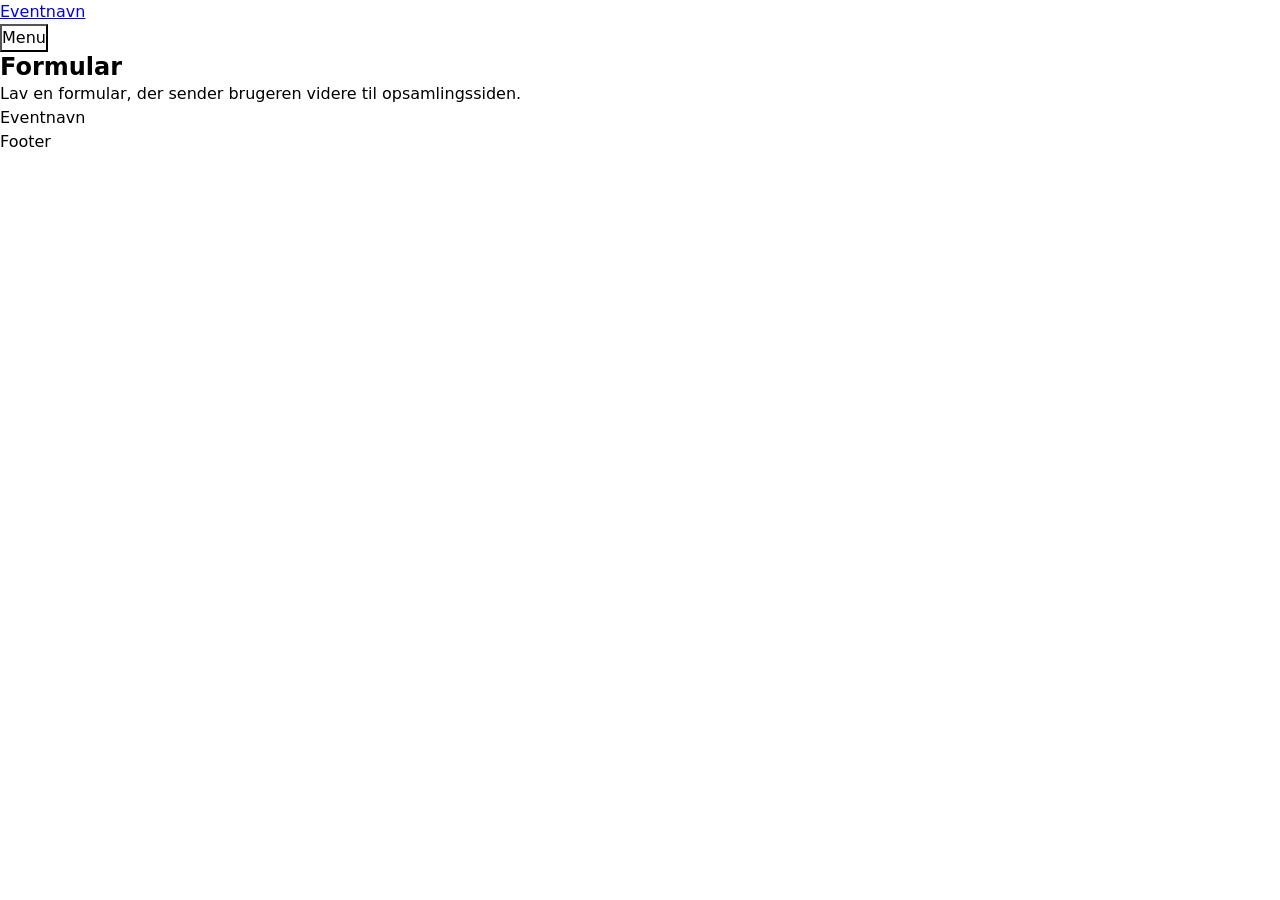
==== form.html @ 1ca038c5 "init" ====
<!DOCTYPE html>
<html lang="da">

<head>
  <meta charset="UTF-8">
  <meta name="viewport" content="width=device-width, initial-scale=1.0">
  <title>Formular | Eventnavn</title>
  <link rel="stylesheet" href="./starter.css">
  <link rel="stylesheet" href="./style.css">
</head>

<body>
  <header class="site-header">
    <div class="header-content">
      <a class="site-logo" href="./">Eventnavn</a>
      <nav class="site-nav">
        <button>Menu</button>
        <ul class="menu" id="menu" popover>
          <li><a href="./">Forside</a></li>
          <li><a href="./svg.html">Interaktiv SVG</a></li>
          <li><a href="./form.html" aria-current="page">Formular</a></li>
        </ul>
      </nav>
    </div>
  </header>

  <main>
    <section class="form-page">
      <header class="form-intro">
        <h1>Formular</h1>
        <p>Lav en formular, der sender brugeren videre til opsamlingssiden.</p>
      </header>

      <form class="form-placeholder" action="./opsamling.html"></form>
    </section>
  </main>

  <footer class="site-footer">
    <div class="footer-content">
      <p>Eventnavn</p>
      <p>Footer</p>
    </div>
  </footer>
  <script src="./script.js"></script>
</body>

</html>
---- starter.css ----
*,
::before,
::after {
  box-sizing: border-box;
  margin: 0;
  padding: 0;
}

html {
  interpolate-size: allow-keywords;
  font-family: system-ui, sans-serif;
  line-height: 1.5;
  -webkit-font-smoothing: antialiased;
}

h1,
h2 {
  line-height: 1.25;
}

p,
li {
  text-wrap: pretty;
}

img,
svg {
  display: block;
  width: 100%;
  height: auto;
}

label {
  display: block;
}

input,
button,
textarea,
select {
  font: inherit;
  color: inherit;
  background-color: transparent;
  font-size: max(1em, 16px);
  padding: 0;
  margin: 0;
}

input:where([type="checkbox"], [type="radio"]) {
  width: 1em;
  height: 1em;
}

textarea {
  resize: none;
  min-height: 4lh;
}

legend {
  padding: 0;
}

select,
::picker(select) {
  appearance: base-select;
}

[popover] {
  margin: revert;
}

dialog {
  overscroll-behavior: none;

  &::backdrop {
    overflow: hidden;
    overscroll-behavior: contain;
  }
}

.visually-hidden {
  position: absolute;
  width: 1px;
  height: 1px;
  overflow: hidden;
  white-space: nowrap;
  clip-path: inset(100%);
}
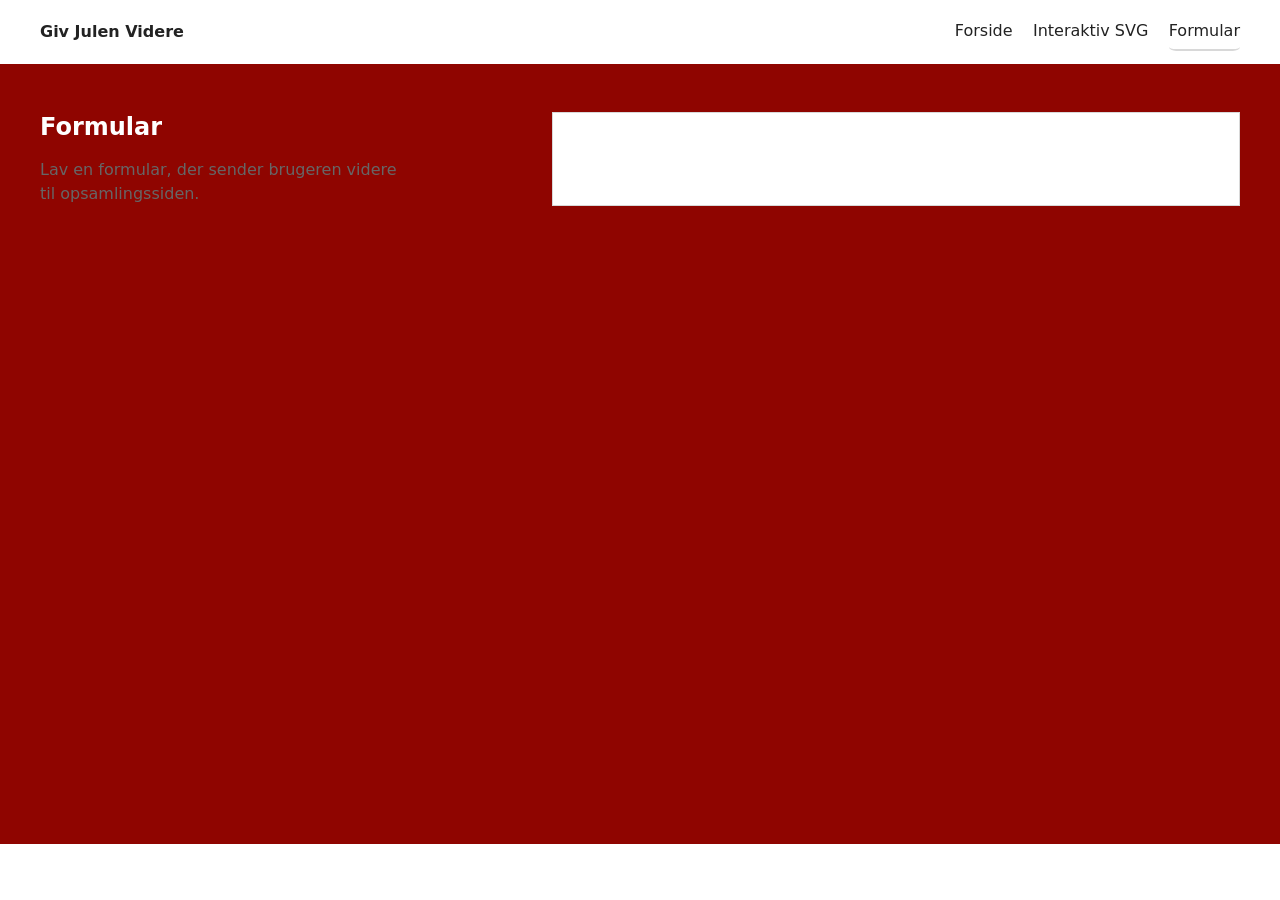
==== commit 6052eb57: "forside" ====
--- a/form.html
+++ b/form.html
@@ -4,7 +4,7 @@
 <head>
   <meta charset="UTF-8">
   <meta name="viewport" content="width=device-width, initial-scale=1.0">
-  <title>Formular | Eventnavn</title>
+  <title>Formular | Giv Julen Videre</title>
   <link rel="stylesheet" href="./starter.css">
   <link rel="stylesheet" href="./style.css">
 </head>
@@ -12,13 +12,13 @@
 <body>
   <header class="site-header">
     <div class="header-content">
-      <a class="site-logo" href="./">Eventnavn</a>
+      <a class="site-logo" href="./">Giv Julen Videre</a>
       <nav class="site-nav">
-        <button>Menu</button>
+        <button popovertarget="menu">Menu</button>
         <ul class="menu" id="menu" popover>
-          <li><a href="./">Forside</a></li>
-          <li><a href="./svg.html">Interaktiv SVG</a></li>
-          <li><a href="./form.html" aria-current="page">Formular</a></li>
+          <li><a class="menu-item" href="./">Forside</a></li>
+          <li><a class="menu-item" href="./svg.html">Interaktiv SVG</a></li>
+          <li><a class="menu-item" href="./form.html" aria-current="page">Formular</a></li>
         </ul>
       </nav>
     </div>
--- a/style.css
+++ b/style.css
@@ -0,0 +1,307 @@
+/* Variabler */
+html {
+  --color-page: #f7f7f7;
+  --color-surface: #fff;
+  --color-text: #222;
+  --color-muted: #666;
+  --color-border: #d8d8d8;
+  --space-05: 0.5rem;
+  --space-1: 1rem;
+  --space-2: 2rem;
+  --space-3: 3rem;
+
+  background: var(--color-page);
+  color: var(--color-text);
+}
+
+/* Globalt layout */
+body {
+  margin: 0;
+  min-height: 100svh;
+  display: grid;
+  grid-template-rows: auto 1fr auto;
+  grid-template-columns: minmax(1rlh, 1fr) minmax(0, 75rem) minmax(1rlh, 1fr);
+}
+
+h1,
+h2,
+h3,
+h4,
+p {
+  margin: 0;
+  color: white;
+}
+
+main {
+  display: grid;
+  grid-template-columns: inherit;
+  grid-column: 1 / -1;
+  align-content: start;
+  background-color: #8f0500;
+}
+
+main > * {
+  grid-column: 2;
+  padding-block: var(--space-3);
+}
+
+.svg-page {
+  display: grid;
+  gap: var(--space-2);
+}
+
+.svg-intro {
+  display: grid;
+  gap: var(--space-1);
+  max-width: 60ch;
+}
+
+.svg-intro p {
+  color: var(--color-muted);
+}
+
+.svg-layout {
+  display: grid;
+  gap: var(--space-2);
+  align-items: start;
+  @media (width > 800px) {
+    grid-template-columns: 1fr min(40%, 36ch);
+  }
+}
+
+.form-page {
+  display: grid;
+  gap: var(--space-2);
+  @media (width > 600px) {
+    grid-template-columns: min(40%, 50ch) 1fr;
+  }
+}
+
+.form-intro {
+  display: grid;
+  gap: var(--space-1);
+  align-content: start;
+  max-width: 60ch;
+}
+
+.form-intro p {
+  color: var(--color-muted);
+}
+
+.opsamling-page {
+  display: grid;
+  gap: var(--space-2);
+  align-items: start;
+
+  @media (width > 800px) {
+    grid-template-columns: minmax(0, 44ch) minmax(20rem, 1fr);
+  }
+}
+
+.opsamling-intro {
+  display: grid;
+  gap: var(--space-1);
+  max-width: 60ch;
+}
+
+.opsamling-intro p {
+  color: var(--color-muted);
+}
+
+.error-page {
+  display: grid;
+  gap: var(--space-1);
+  max-width: 60ch;
+}
+
+.error-page p {
+  color: var(--color-muted);
+}
+
+/* Header og footer */
+.site-header,
+.site-footer {
+  grid-column: 1 / -1;
+
+  display: grid;
+  grid-template-columns: inherit;
+  background: var(--color-surface);
+}
+
+.header-content,
+.footer-content {
+  grid-column: 2;
+}
+
+.header-content {
+  min-height: 4rem;
+  display: flex;
+  justify-content: space-between;
+  align-items: center;
+  gap: var(--space-1);
+}
+
+.site-logo {
+  color: inherit;
+  font-weight: 700;
+  text-decoration: none;
+}
+
+.footer-content {
+  padding-block: var(--space-1);
+  display: flex;
+  flex-wrap: wrap;
+  justify-content: space-between;
+  gap: var(--space-1);
+  color: var(--color-muted);
+}
+
+/* Navigation */
+[popover] {
+  margin: 0;
+  padding: 0;
+  border: none;
+  background: transparent;
+}
+
+.site-nav button {
+  padding: 0.4rem 0.7rem;
+  border: 1px solid var(--color-border);
+  background: var(--color-surface);
+  @media (width > 600px) {
+    display: none;
+  }
+}
+
+.menu {
+  margin: 0;
+  padding: var(--space-1);
+  list-style: none;
+  /* background: var(--color-surface); */
+  border: 1px solid var(--color-border);
+  gap: 10px;
+  box-shadow: 1px;
+  border-radius: 10%;
+  background: #ffecc5;
+  position-area: bottom span-left;
+  min-width: anchor-size(1px);
+  transform-origin: top right;
+  transition-duration: 0s;
+  /* @media (width > 600px) {
+    display: flex;
+    gap: var(--space-1);
+    padding: 0;
+    border: none;
+    background: none;
+    position: static;
+  } */
+}
+
+.menu-item {
+  text-decoration: none;
+  display: grid;
+  padding: 2px;
+  border-radius: 10%;
+  color: white;
+}
+
+.menu-item:hover {
+  background: #044529;
+  color: white;
+}
+
+.site-nav button {
+  background: #044529;
+  color: white;
+  padding: 5px;
+  border-radius: 10%;
+  cursor: pointer;
+  position: relative;
+}
+
+.menu:popover-open {
+  transition-duration: 0.1s;
+}
+
+@media (width > 600px) {
+  .site-nav button {
+    display: none;
+  }
+  .menu {
+    all: unset;
+    display: flex;
+    gap: 2ch;
+    list-style: none;
+    /* Nulstil først, og byg derefter den vandrette liste */
+  }
+  .menu-item {
+    padding: 0px;
+    color: black;
+  }
+}
+
+.menu a {
+  display: block;
+  padding: 0.4rem 0;
+  color: inherit;
+  text-decoration: none;
+  border-bottom: 2px solid #0000;
+}
+
+.menu a[aria-current="page"] {
+  border-bottom-color: var(--color-border);
+}
+
+/* Flader */
+.panel,
+.svg-placeholder,
+.form-placeholder,
+.opsamling-placeholder {
+  background: var(--color-surface);
+  border: 1px solid var(--color-border);
+}
+
+.panel {
+  padding: var(--space-1);
+  display: grid;
+  gap: var(--space-1);
+}
+
+.svg-placeholder,
+.opsamling-placeholder {
+  min-height: -webkit-fill-available;
+  min-height: stretch;
+}
+
+.form-placeholder {
+  min-height: -webkit-fill-available;
+  min-height: stretch;
+  padding: var(--space-1);
+}
+
+/* Details */
+.accordion {
+  display: grid;
+  gap: var(--space-05);
+}
+
+.accordion-item {
+  border: 1px solid var(--color-border);
+  background: var(--color-surface);
+}
+
+.accordion-item p {
+  padding: 0 var(--space-1) var(--space-1);
+  color: var(--color-muted);
+}
+
+/* Knap/link */
+.button {
+  justify-self: start;
+  display: inline-block;
+  padding: 0.5rem 0.8rem;
+  border: 1px solid var(--color-border);
+  background: var(--color-surface);
+  color: inherit;
+  text-decoration: none;
+}
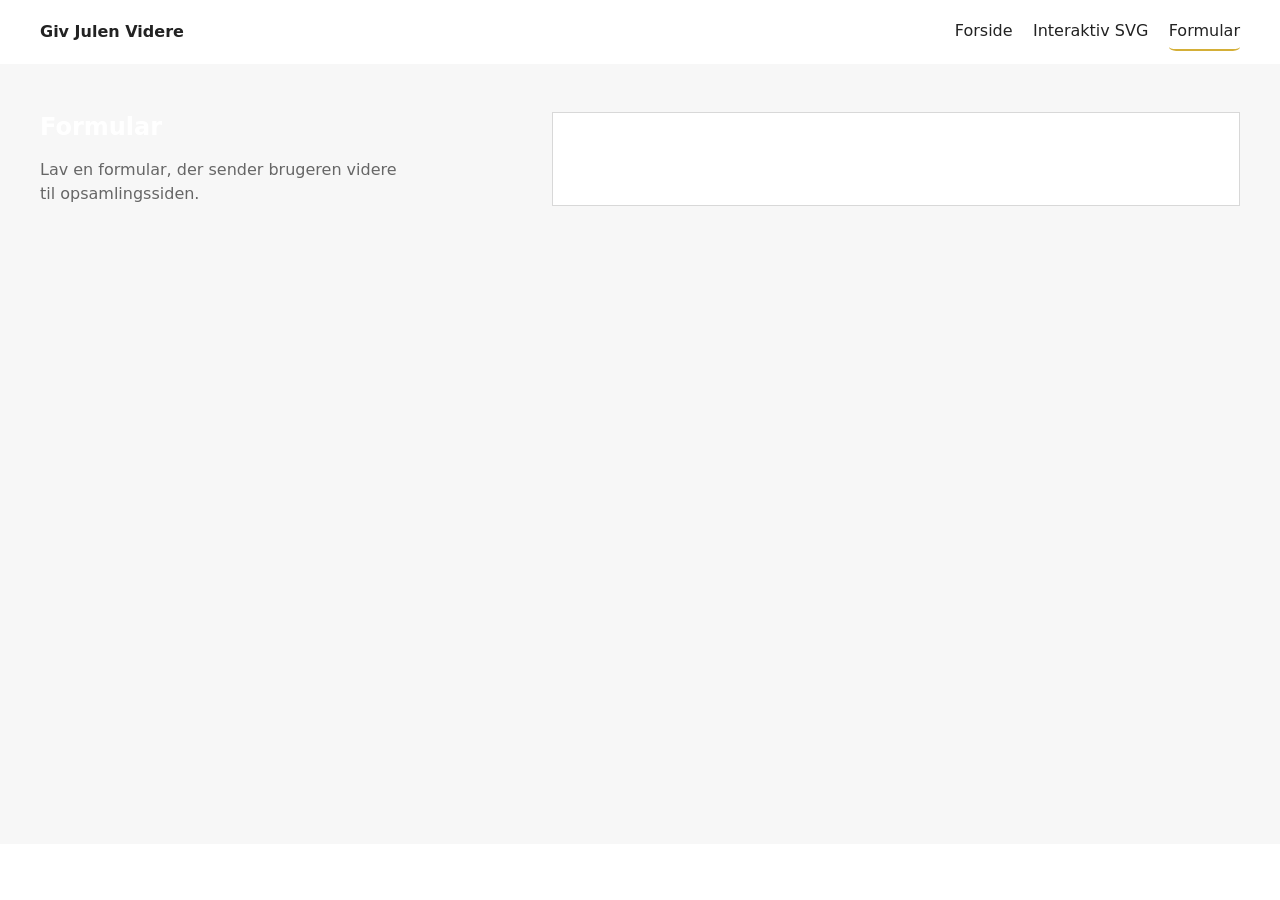
==== commit a6f873a5: "#forside" ====
--- a/form.html
+++ b/form.html
@@ -1,47 +1,51 @@
-<!DOCTYPE html>
+<!doctype html>
 <html lang="da">
+  <head>
+    <meta charset="UTF-8" />
+    <meta name="viewport" content="width=device-width, initial-scale=1.0" />
+    <title>Formular | Giv Julen Videre</title>
+    <link rel="stylesheet" href="./starter.css" />
+    <link rel="stylesheet" href="./style.css" />
+  </head>
 
-<head>
-  <meta charset="UTF-8">
-  <meta name="viewport" content="width=device-width, initial-scale=1.0">
-  <title>Formular | Giv Julen Videre</title>
-  <link rel="stylesheet" href="./starter.css">
-  <link rel="stylesheet" href="./style.css">
-</head>
+  <body>
+    <header class="site-header">
+      <div class="header-content">
+        <a class="site-logo" href="./">Giv Julen Videre</a>
+        <nav class="site-nav">
+          <button popovertarget="menu">Menu</button>
+          <ul class="menu" id="menu" popover>
+            <li><a class="menu-item" href="./">Forside</a></li>
+            <li><a class="menu-item" href="./svg.html">Interaktiv SVG</a></li>
+            <li>
+              <a class="menu-item" href="./form.html" aria-current="page"
+                >Formular</a
+              >
+            </li>
+          </ul>
+        </nav>
+      </div>
+    </header>
 
-<body>
-  <header class="site-header">
-    <div class="header-content">
-      <a class="site-logo" href="./">Giv Julen Videre</a>
-      <nav class="site-nav">
-        <button popovertarget="menu">Menu</button>
-        <ul class="menu" id="menu" popover>
-          <li><a class="menu-item" href="./">Forside</a></li>
-          <li><a class="menu-item" href="./svg.html">Interaktiv SVG</a></li>
-          <li><a class="menu-item" href="./form.html" aria-current="page">Formular</a></li>
-        </ul>
-      </nav>
-    </div>
-  </header>
+    <main>
+      <section class="form-page">
+        <header class="form-intro">
+          <h1>Formular</h1>
+          <p>
+            Lav en formular, der sender brugeren videre til opsamlingssiden.
+          </p>
+        </header>
 
-  <main>
-    <section class="form-page">
-      <header class="form-intro">
-        <h1>Formular</h1>
-        <p>Lav en formular, der sender brugeren videre til opsamlingssiden.</p>
-      </header>
+        <form class="form-placeholder" action="./opsamling.html"></form>
+      </section>
+    </main>
 
-      <form class="form-placeholder" action="./opsamling.html"></form>
-    </section>
-  </main>
-
-  <footer class="site-footer">
-    <div class="footer-content">
-      <p>Eventnavn</p>
-      <p>Footer</p>
-    </div>
-  </footer>
-  <script src="./script.js"></script>
-</body>
-
-</html>+    <footer class="site-footer">
+      <div class="footer-content">
+        <p>Giv Julen Videre</p>
+        <p>Kristian, Fiona og Philippa</p>
+      </div>
+    </footer>
+    <script src="./script.js"></script>
+  </body>
+</html>
--- a/style.css
+++ b/style.css
@@ -9,6 +9,7 @@
   --space-1: 1rem;
   --space-2: 2rem;
   --space-3: 3rem;
+  --section-padding: 100px;
 
   background: var(--color-page);
   color: var(--color-text);
@@ -37,7 +38,6 @@
   grid-template-columns: inherit;
   grid-column: 1 / -1;
   align-content: start;
-  background-color: #8f0500;
 }
 
 main > * {
@@ -173,6 +173,7 @@
   }
 }
 
+/* Redigeret / Tilføjet */
 .menu {
   margin: 0;
   padding: var(--space-1);
@@ -208,6 +209,8 @@
 .menu-item:hover {
   background: #044529;
   color: white;
+  padding: 5px;
+  border: solid #d4af37;
 }
 
 .site-nav button {
@@ -249,7 +252,8 @@
 }
 
 .menu a[aria-current="page"] {
-  border-bottom-color: var(--color-border);
+  border-bottom-color: #d4af37;
+  /* border-bottom-color: var(--color-border); */
 }
 
 /* Flader */
